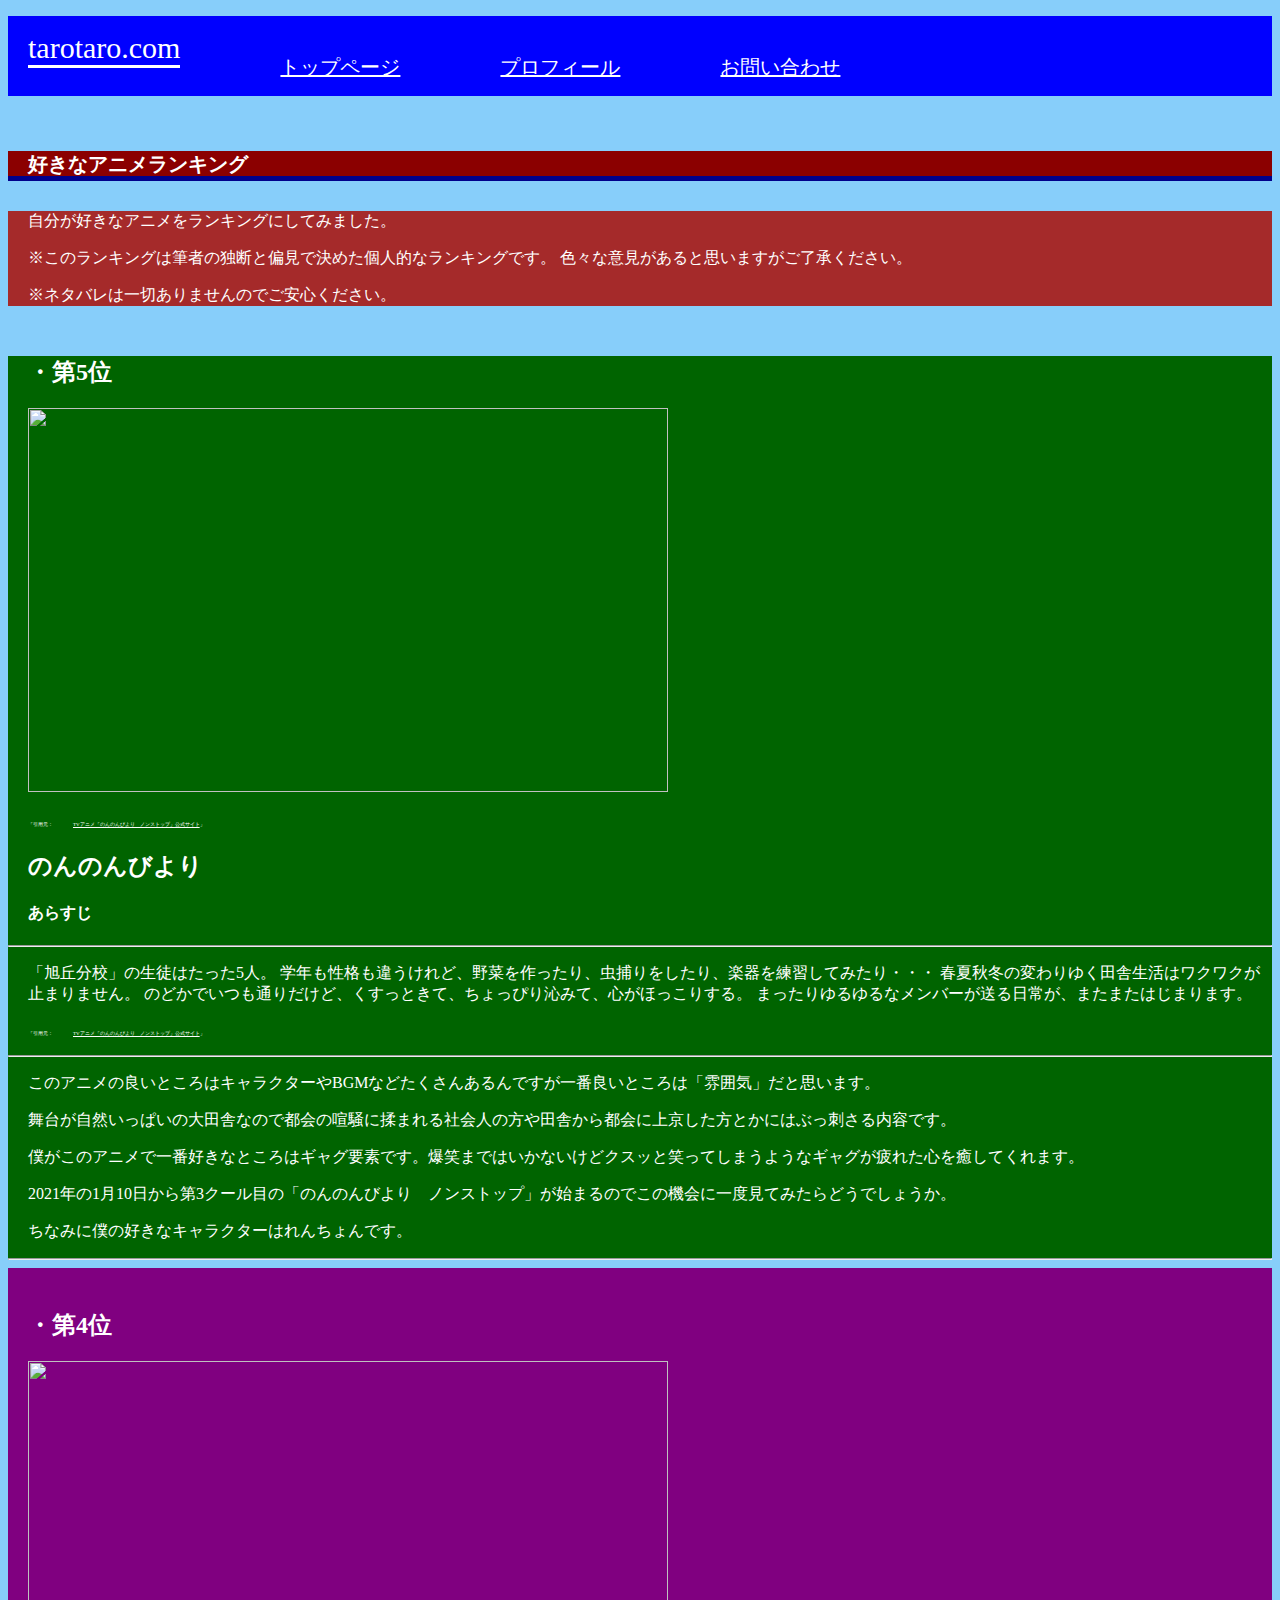
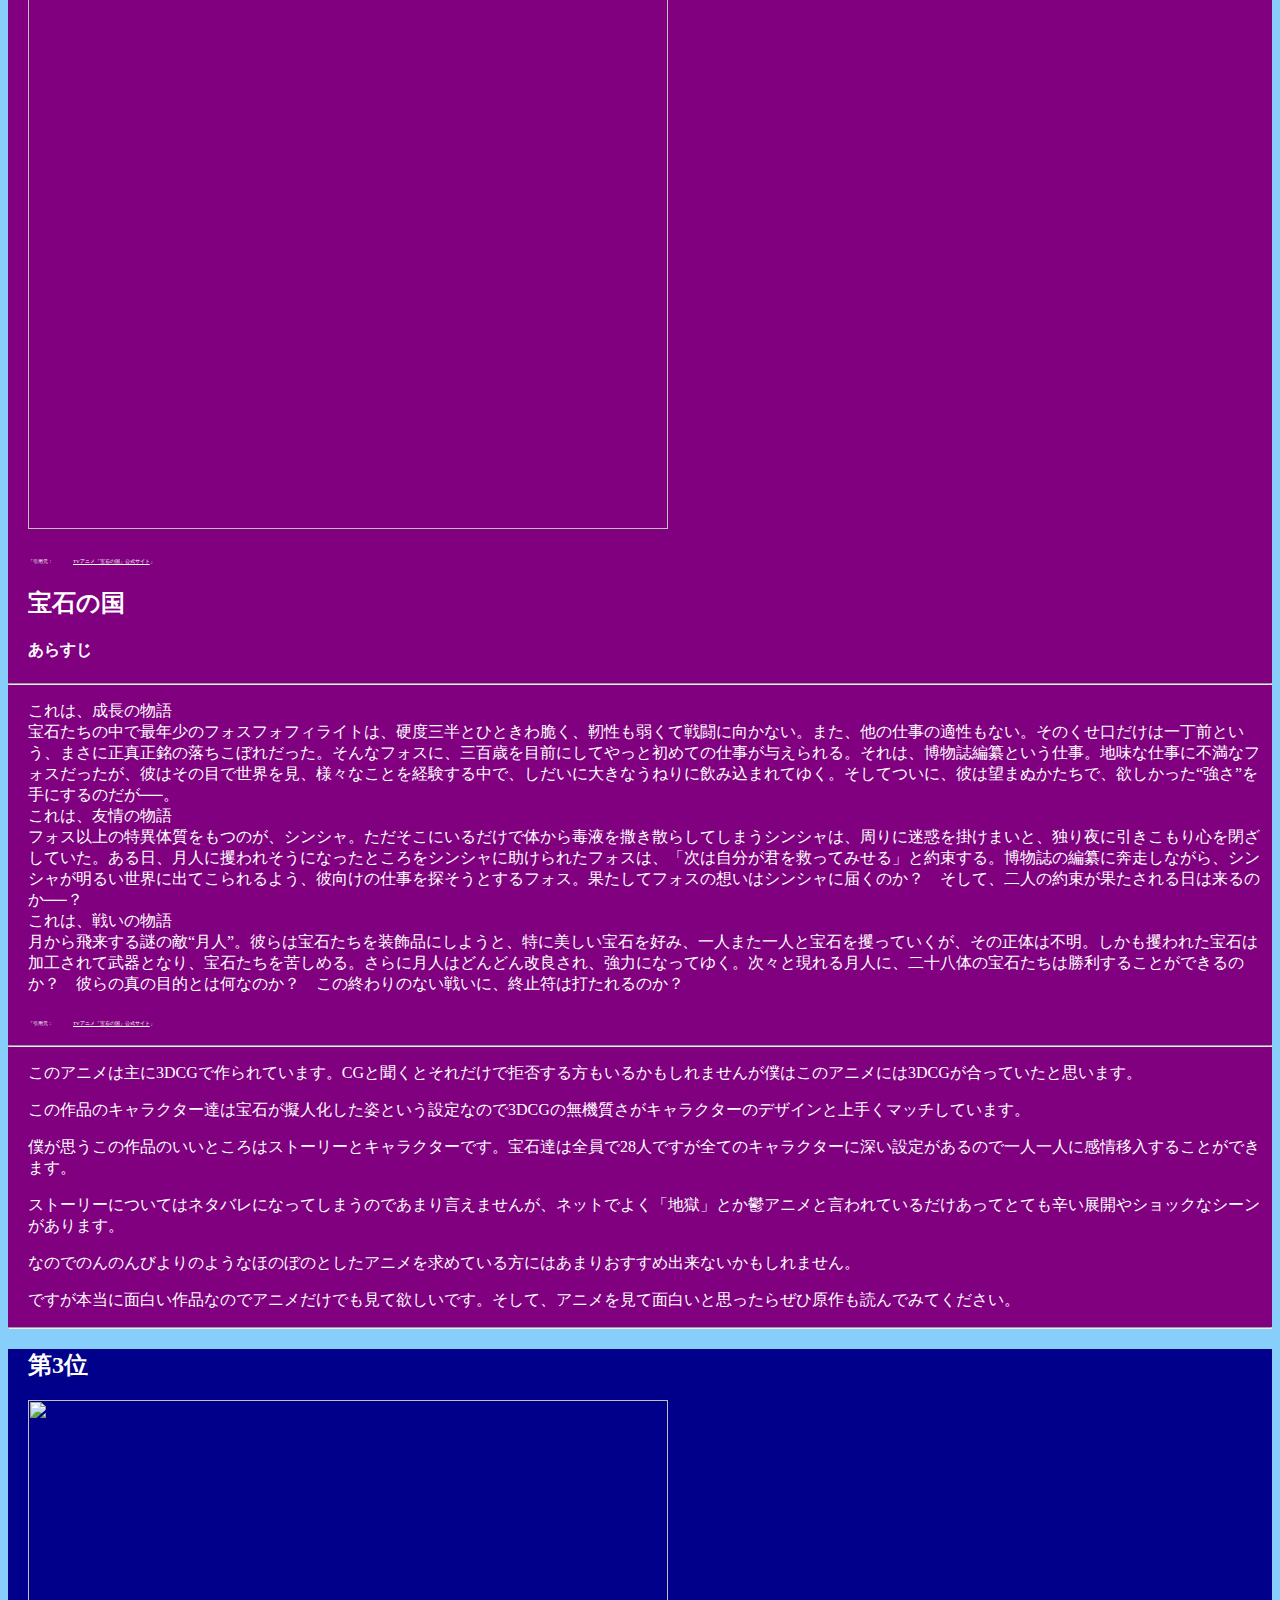
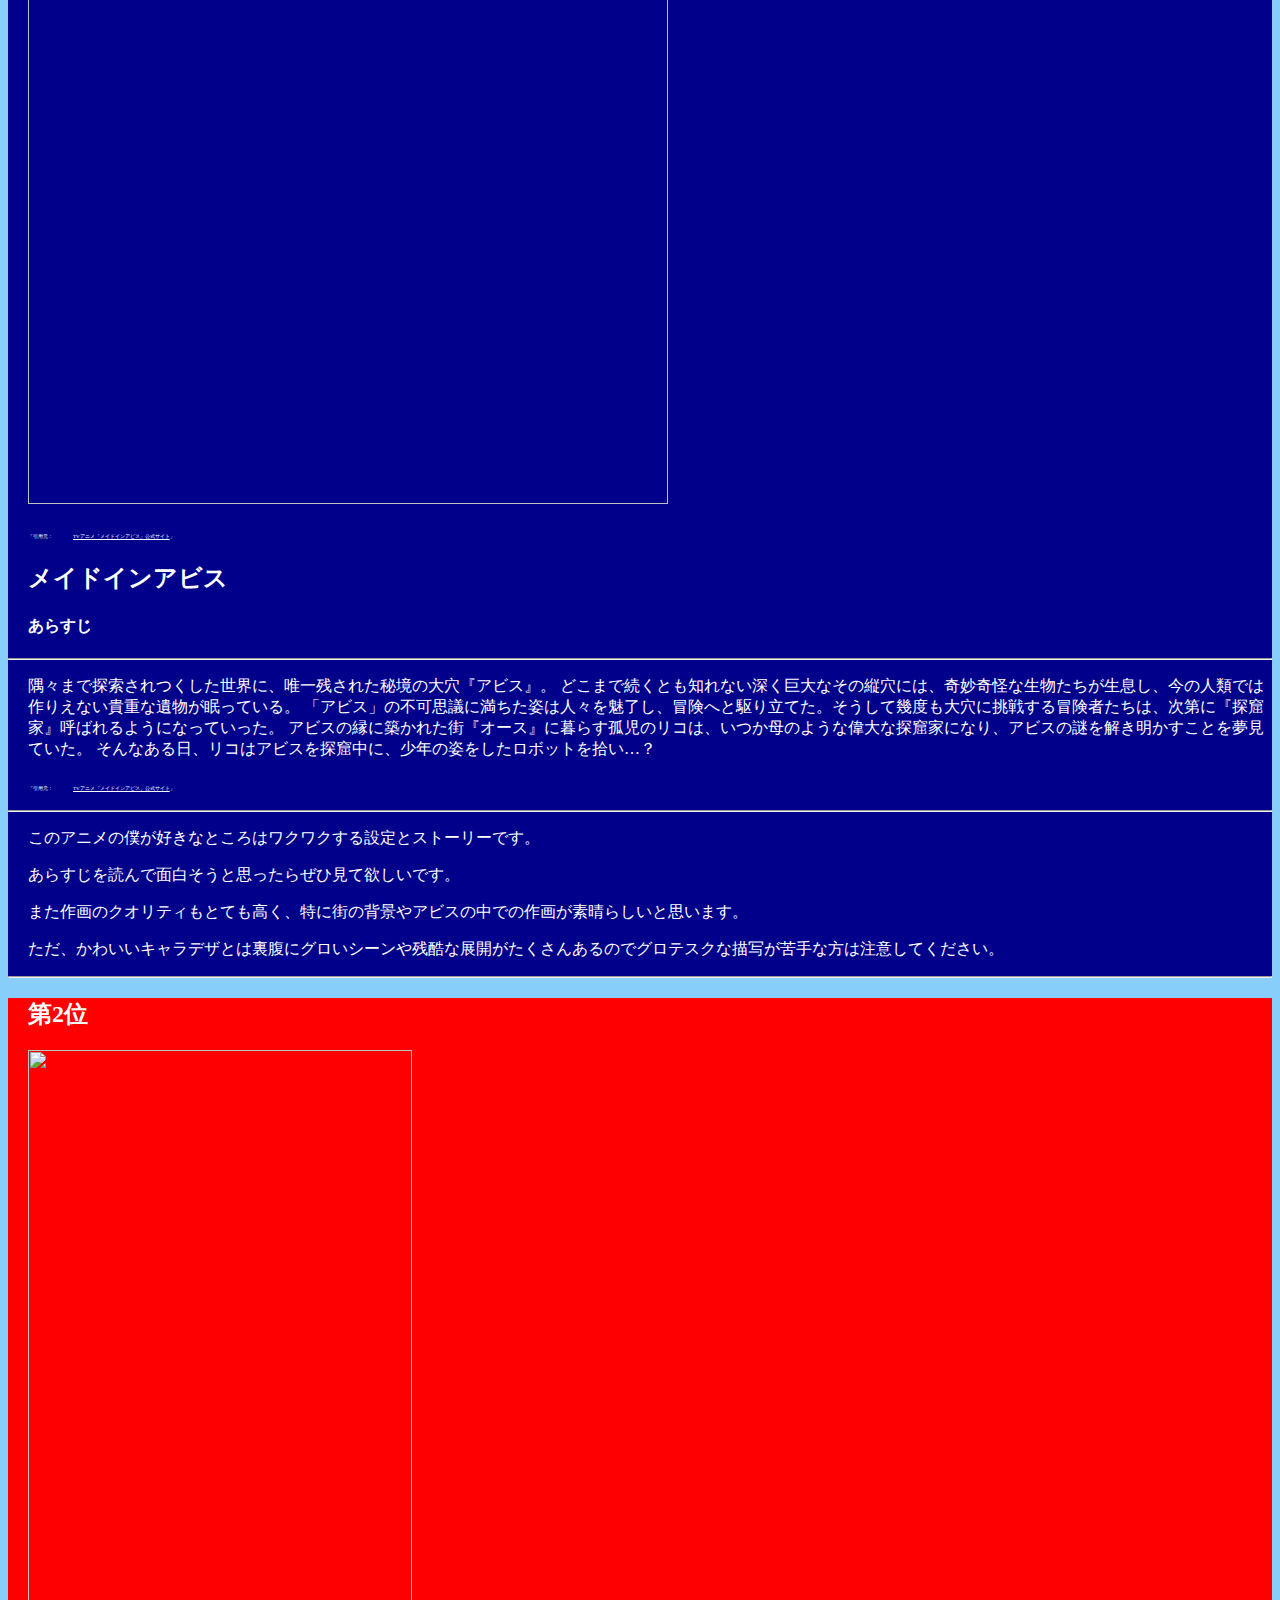
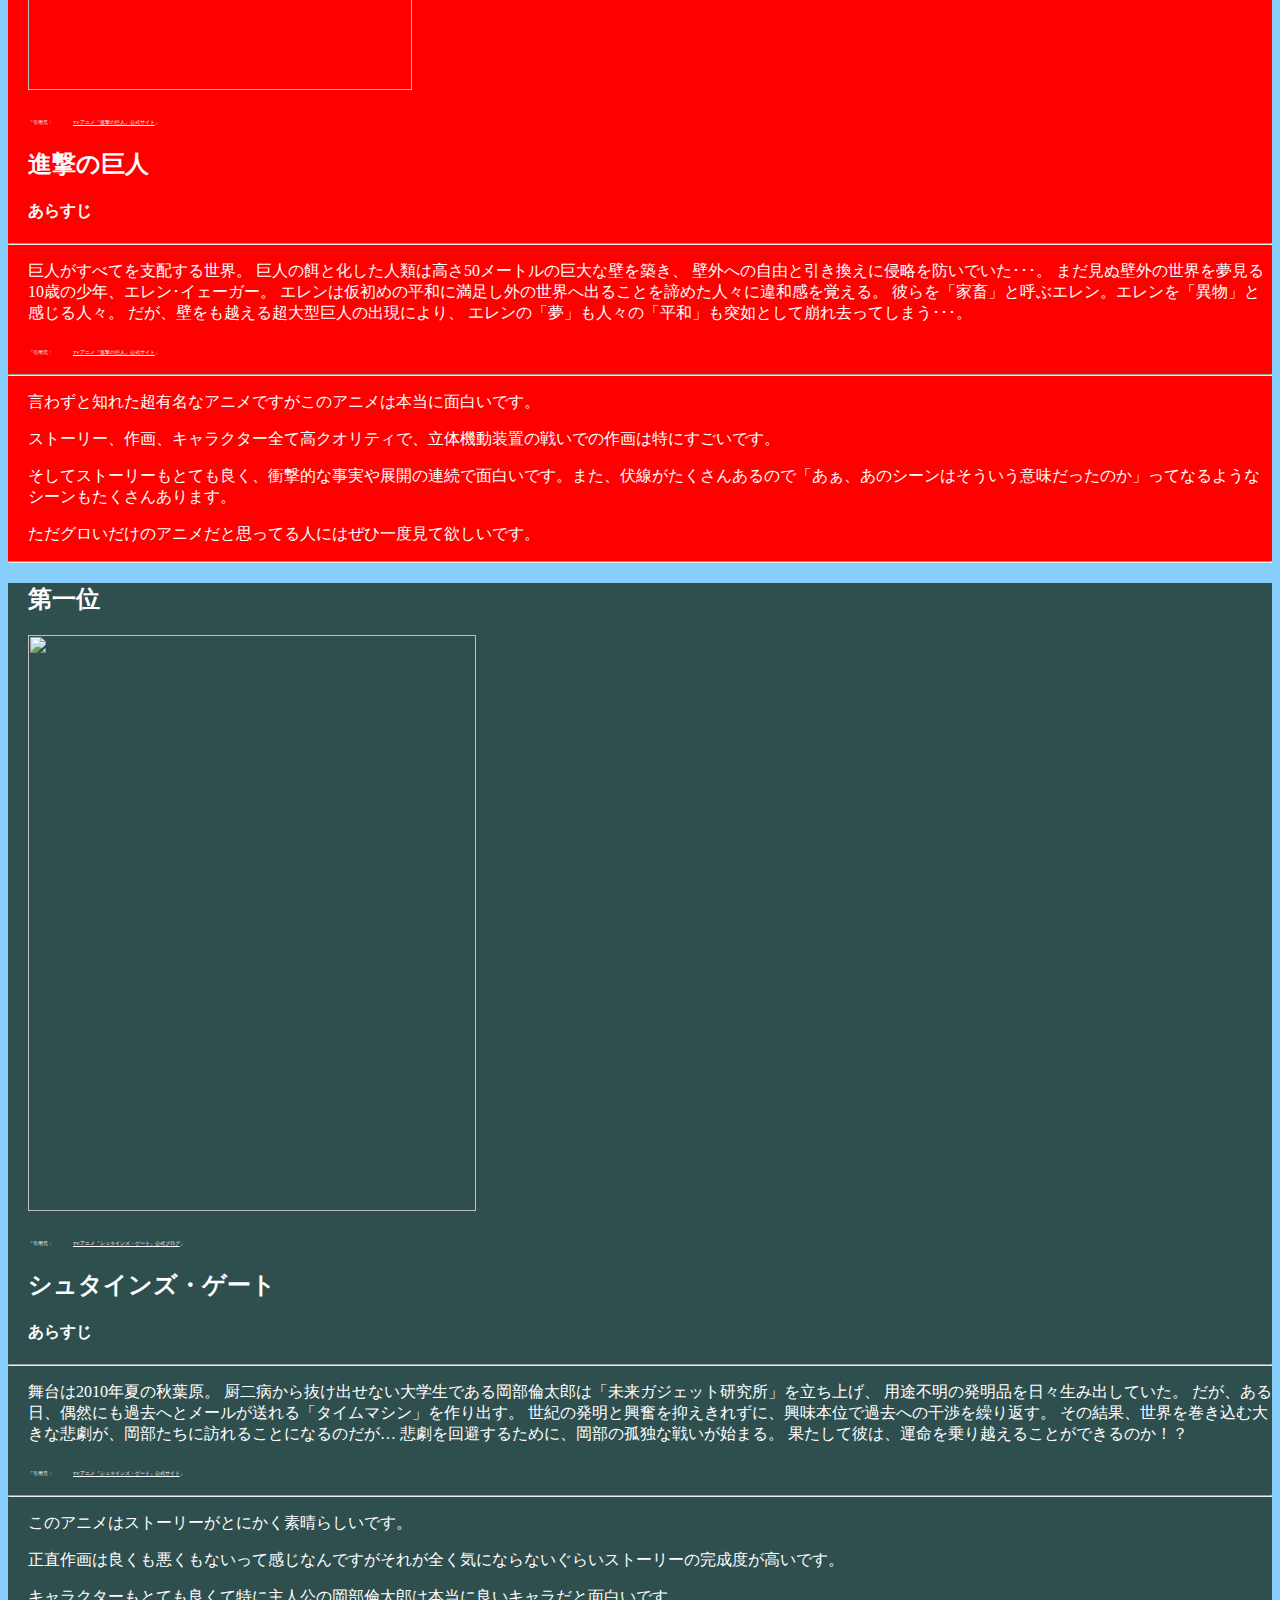
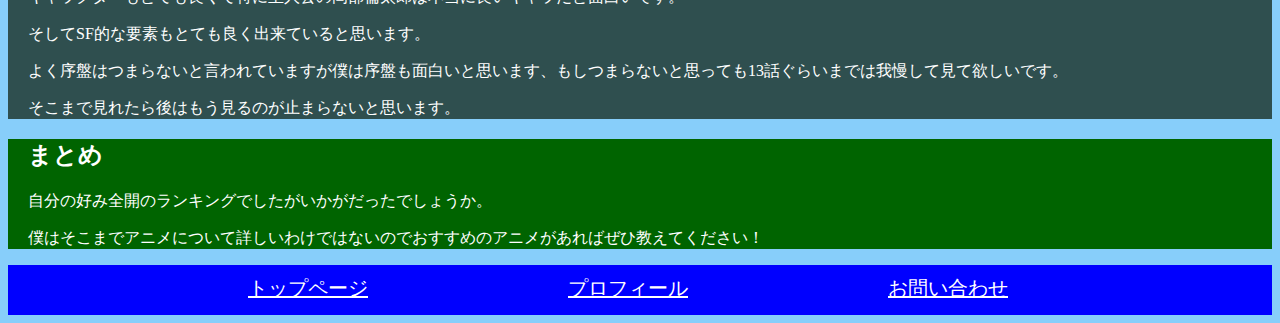
==== favorite anime.html @ 1d4ff3fa "Add files via upload" ====
<!DOCTYPE html>
<html lang="ja">
<head>
    <meta charset="UTF-8">
    <meta name="viewport" content="width=device-width, initial-scale=1.0">
    <title>tarotaro.com favorite anime</title>
    <meta name="viewport" content="width=device-width,initial-scale=1">
    <link rel="stylesheet" href="favorite anime.css">
</head>
<body>
    <header>
        <div class=header-logo>
            tarotaro.com
        </div>
        <div class="header-list">
            <ul>
                <li><a href="index.html">トップページ</a></li>
                <li><a href="profire.html">プロフィール</a></li>
                <li><a href="https://twitter.com/tarotaro_130">お問い合わせ</a></li>
            </ul>
    </header>
    <div class="title"><h1>好きなアニメランキング</h1></div>
    <main>
        <div class="introduction">
            <p>自分が好きなアニメをランキングにしてみました。</p>
            <p>※このランキングは筆者の独断と偏見で決めた個人的なランキングです。
            色々な意見があると思いますがご了承ください。</p>
            <p>※ネタバレは一切ありませんのでご安心ください。</p>
        </div>
        <div class="contents">
            <div class="fifth">
                <h2>・第5位</h2>
                <img src="https://nonnontv.com/tvanime/wp-content/uploads/2020/08/%E3%81%82%E3%82%89%E3%81%99%E3%81%97%E3%82%99-1.png" >
                <p><q class="cite" >引用元：<a class="cite" href="https://nonnontv.com/tvanime/">TVアニメ「のんのんびより　ノンストップ」公式サイト</a></q></p>
                <h2>のんのんびより</h2>
                <h4>あらすじ</h4>
                <hr>
                <p class="synopsis">
                    「旭丘分校」の生徒はたった5人。
                    学年も性格も違うけれど、野菜を作ったり、虫捕りをしたり、楽器を練習してみたり・・・
                    春夏秋冬の変わりゆく田舎生活はワクワクが止まりません。
                    のどかでいつも通りだけど、くすっときて、ちょっぴり沁みて、心がほっこりする。
                    まったりゆるゆるなメンバーが送る日常が、またまたはじまります。
                </p>
                <p><q class="cite" >引用元：<a class="cite" href="https://nonnontv.com/tvanime/">TVアニメ「のんのんびより　ノンストップ」公式サイト</a></q></p>    
                <hr>
                <div class="reason">
                    <p>このアニメの良いところはキャラクターやBGMなどたくさんあるんですが一番良いところは「雰囲気」だと思います。</p>
                    <p>舞台が自然いっぱいの大田舎なので都会の喧騒に揉まれる社会人の方や田舎から都会に上京した方とかにはぶっ刺さる内容です。</p>
                    <p>僕がこのアニメで一番好きなところはギャグ要素です。爆笑まではいかないけどクスッと笑ってしまうようなギャグが疲れた心を癒してくれます。</p>
                    <p>2021年の1月10日から第3クール目の「のんのんびより　ノンストップ」が始まるのでこの機会に一度見てみたらどうでしょうか。</p>
                    <p>ちなみに僕の好きなキャラクターはれんちょんです。</p>
                    <hr>
                </div>
            </div>
            <div class="fourth">
            　  <h2>・第4位</h2>
                <img src="http://land-of-the-lustrous.com/core_sys/images/main/top/top_img.png"
                 class="imag">
                 <p><q class="cite" >引用元：<a class="cite" href="http://land-of-the-lustrous.com/">TVアニメ「宝石の国」公式サイト</a></q></p>
                <h2>宝石の国</h2>
                <h4>あらすじ</h4>
                <hr>
                <p class="synopsis">
                    これは、成長の物語<br>
                    宝石たちの中で最年少のフォスフォフィライトは、硬度三半とひときわ脆く、靭性も弱くて戦闘に向かない。また、他の仕事の適性もない。そのくせ口だけは一丁前という、まさに正真正銘の落ちこぼれだった。そんなフォスに、三百歳を目前にしてやっと初めての仕事が与えられる。それは、博物誌編纂という仕事。地味な仕事に不満なフォスだったが、彼はその目で世界を見、様々なことを経験する中で、しだいに大きなうねりに飲み込まれてゆく。そしてついに、彼は望まぬかたちで、欲しかった“強さ”を手にするのだが──。<br>
                    これは、友情の物語<br>
                    フォス以上の特異体質をもつのが、シンシャ。ただそこにいるだけで体から毒液を撒き散らしてしまうシンシャは、周りに迷惑を掛けまいと、独り夜に引きこもり心を閉ざしていた。ある日、月人に攫われそうになったところをシンシャに助けられたフォスは、「次は自分が君を救ってみせる」と約束する。博物誌の編纂に奔走しながら、シンシャが明るい世界に出てこられるよう、彼向けの仕事を探そうとするフォス。果たしてフォスの想いはシンシャに届くのか？　そして、二人の約束が果たされる日は来るのか──？<br>
                    これは、戦いの物語<br>
                    月から飛来する謎の敵“月人”。彼らは宝石たちを装飾品にしようと、特に美しい宝石を好み、一人また一人と宝石を攫っていくが、その正体は不明。しかも攫われた宝石は加工されて武器となり、宝石たちを苦しめる。さらに月人はどんどん改良され、強力になってゆく。次々と現れる月人に、二十八体の宝石たちは勝利することができるのか？　彼らの真の目的とは何なのか？　この終わりのない戦いに、終止符は打たれるのか？
                </p>
                <p><q class="cite" >引用元：<a class="cite" href="http://land-of-the-lustrous.com/">TVアニメ「宝石の国」公式サイト</a></q></p>
                <hr>
                <div class="reason">
                    <p>このアニメは主に3DCGで作られています。CGと聞くとそれだけで拒否する方もいるかもしれませんが僕はこのアニメには3DCGが合っていたと思います。</p>
                    <p>この作品のキャラクター達は宝石が擬人化した姿という設定なので3DCGの無機質さがキャラクターのデザインと上手くマッチしています。</p>
                    <p>僕が思うこの作品のいいところはストーリーとキャラクターです。宝石達は全員で28人ですが全てのキャラクターに深い設定があるので一人一人に感情移入することができます。</p>
                    <p>ストーリーについてはネタバレになってしまうのであまり言えませんが、ネットでよく「地獄」とか鬱アニメと言われているだけあってとても辛い展開やショックなシーンがあります。</p>
                    <p>なのでのんのんびよりのようなほのぼのとしたアニメを求めている方にはあまりおすすめ出来ないかもしれません。</p>
                    <p>ですが本当に面白い作品なのでアニメだけでも見て欲しいです。そして、アニメを見て面白いと思ったらぜひ原作も読んでみてください。</p>
                    <hr>
                </div>
            </div>
            <div class="third">
                <h2>第3位</h2>
                <img src="http://miabyss.com/images/top02/visual04.jpg">
                <p><q class="cite" >引用元：<a class="cite" href="http://miabyss.com/tv/">TVアニメ「メイドインアビス」公式サイト</a></q></p>
                <h2>メイドインアビス</h2>
                <h4>あらすじ</h4>
                <hr>
                <p class="synopsis">
                    隅々まで探索されつくした世界に、唯一残された秘境の大穴『アビス』。
どこまで続くとも知れない深く巨大なその縦穴には、奇妙奇怪な生物たちが生息し、今の人類では作りえない貴重な遺物が眠っている。
「アビス」の不可思議に満ちた姿は人々を魅了し、冒険へと駆り立てた。そうして幾度も大穴に挑戦する冒険者たちは、次第に『探窟家』呼ばれるようになっていった。
アビスの縁に築かれた街『オース』に暮らす孤児のリコは、いつか母のような偉大な探窟家になり、アビスの謎を解き明かすことを夢見ていた。
そんなある日、リコはアビスを探窟中に、少年の姿をしたロボットを拾い…？
                </p>
                <p><q class="cite" >引用元：<a class="cite" href="http://miabyss.com/tv/">TVアニメ「メイドインアビス」公式サイト</a></q></p>
                <hr>
                <div class="reason">
                    <p>このアニメの僕が好きなところはワクワクする設定とストーリーです。</p>
                    <p>あらすじを読んで面白そうと思ったらぜひ見て欲しいです。</p>
                    <p>また作画のクオリティもとても高く、特に街の背景やアビスの中での作画が素晴らしいと思います。</p>
                    <p>ただ、かわいいキャラデザとは裏腹にグロいシーンや残酷な展開がたくさんあるのでグロテスクな描写が苦手な方は注意してください。</p>
                    <hr>
                </div>
            </div>    
            <div class="second">
                <h2>第2位</h2>  
                <img src="http://shingeki.tv/news/wp-content/uploads/2014/04/71cf1ebbd2339d97ae5534dcc86b32d8-217x300.jpg">
                <p><q class="cite" >引用元：<a class="cite" href="https://shingeki.tv/season1/">TVアニメ「進撃の巨人」公式サイト</a></q></p>
                <h2>進撃の巨人</h2>
                <h4>あらすじ</h4>
                <hr>
                <p class="synopsis">
                    巨人がすべてを支配する世界。
                    巨人の餌と化した人類は高さ50メートルの巨大な壁を築き、
                    壁外への自由と引き換えに侵略を防いでいた･･･。
                    まだ見ぬ壁外の世界を夢見る10歳の少年、エレン･イェーガー。
                    エレンは仮初めの平和に満足し外の世界へ出ることを諦めた人々に違和感を覚える。
                    彼らを「家畜」と呼ぶエレン。エレンを「異物」と感じる人々。
                    だが、壁をも越える超大型巨人の出現により、
                    エレンの「夢」も人々の「平和」も突如として崩れ去ってしまう･･･。
                </p>
                <p><q class="cite" >引用元：<a class="cite" href="https://shingeki.tv/season1/">TVアニメ「進撃の巨人」公式サイト</a></q></p>
                <hr>
                <div class="reason">
                    <p>言わずと知れた超有名なアニメですがこのアニメは本当に面白いです。</p>
                    <p>ストーリー、作画、キャラクター全て高クオリティで、立体機動装置の戦いでの作画は特にすごいです。</p>
                    <p>そしてストーリーもとても良く、衝撃的な事実や展開の連続で面白いです。また、伏線がたくさんあるので「あぁ、あのシーンはそういう意味だったのか」ってなるようなシーンもたくさんあります。</p>
                    <p>ただグロいだけのアニメだと思ってる人にはぜひ一度見て欲しいです。</p>
                    <hr>
                </div>
            </div>
            <div class="first">
                <h2>第一位</h2>
                <img src="http://steinsgate.tv/blog/%E3%83%AD%E3%82%B4%E7%84%A1%E3%81%97.jpg" alt="">
                <p><q class="cite" >引用元：<a class="cite" href="http://steinsgate.tv/blog/news/">TVアニメ「シュタインズ・ゲート」公式ブログ</a></q></p>
                <h2>シュタインズ・ゲート</h2>
                <h4>あらすじ</h4>
                <hr>
                <p class="synopsis">
                    舞台は2010年夏の秋葉原。
                    厨二病から抜け出せない大学生である岡部倫太郎は「未来ガジェット研究所」を立ち上げ、
                    用途不明の発明品を日々生み出していた。
                    だが、ある日、偶然にも過去へとメールが送れる「タイムマシン」を作り出す。
                    世紀の発明と興奮を抑えきれずに、興味本位で過去への干渉を繰り返す。
                    その結果、世界を巻き込む大きな悲劇が、岡部たちに訪れることになるのだが…
                    悲劇を回避するために、岡部の孤独な戦いが始まる。
                    果たして彼は、運命を乗り越えることができるのか！？
<p><q class="cite" >引用元：<a class="cite" href="http://steinsgate.tv/index.html">TVアニメ「シュタインズ・ゲート」公式サイト</a></q></p>
                    <hr>
                </p>
                <div class="reason">
                    <p>このアニメはストーリーがとにかく素晴らしいです。</p>
                    <p>正直作画は良くも悪くもないって感じなんですがそれが全く気にならないぐらいストーリーの完成度が高いです。</p>
                    <p>キャラクターもとても良くて特に主人公の岡部倫太郎は本当に良いキャラだと面白いです。</p>
                    <p>そしてSF的な要素もとても良く出来ていると思います。</p>
                    <p>よく序盤はつまらないと言われていますが僕は序盤も面白いと思います、もしつまらないと思っても13話ぐらいまでは我慢して見て欲しいです。</p>
                    <p>そこまで見れたら後はもう見るのが止まらないと思います。</p>
                </div>
            </div>
            <div class="summary">
                <h2>まとめ</h2>
                <p>自分の好み全開のランキングでしたがいかがだったでしょうか。</p>
                <p>僕はそこまでアニメについて詳しいわけではないのでおすすめのアニメがあればぜひ教えてください！</p>
            </div>
        </div>
    </main>
    <footer>
        <div class="footer-list">
            <ul>
                <li><a href="index.html">トップページ</a></li>
                <li><a href="profire.html">プロフィール</a></li>
                <li><a href="https://twitter.com/tarotaro_130">お問い合わせ</a></li>
            </ul>
        </div>
    </footer>
</body>
---- favorite anime.css ----
body{
    background-color:lightskyblue;
}
header{
    height: 80px;
    background-color:blue;
    margin-bottom: 55px;
}
.header-logo{
    margin-top: 15px;
    margin-left: 20px;
    color:white;
    font-size: 30px;
    border-bottom:3px solid white;
    float: left;
}
.header-list li{
    list-style: none;
}
.header-list a{
    font-size: 20px;
    margin-top: 38px;
    margin-left: 100px;
    color:white;
    float: left;
}
footer{
    height: 50px;
    background-color: blue;
}
.footer-list li{
    list-style: none;
}
.footer-list a{
    font-size: 20px;
    margin-top: 10px;
    margin-left: 200px;
    color:white;
    float: left;
}
.title{
    height: 25px;
    background-color:darkred;
    border-bottom:5px solid darkblue;
    margin-bottom: 30px;
}
.title h1{
    color: white;
    font-size: 20px;
    margin-left: 20px;
}
.contents{
    color: white;
    margin-top: 50px;
}
.fifth{
    background-color: darkgreen;
}
.fourth{
    background-color:purple;
}
.third{
    background-color: darkblue;
}
.second{
    background-color: red;
}
.first{
    background-color: darkslategray;
}
.introduction{
    background-color: brown;
    color: white;
}
.summary{
    background-color:darkgreen;
}

.contents a ,h2 ,h4 ,p ,img{
    margin-left: 20px;
}
.cite{
    color: white;
    font-size: 5px;
}
cite a{
    color: white;
}
.fifth  img{
    width: 50vw;
    height: 30vw;
}
.fourth img{
    width: 50vw;
    height: 60vw;
}
.third img{
    width: 50vw;
    height: 55vw;
}
.second img{
    width:30vw ;
    height:50vw ;
}
.first img{
    height: 45vw;
    width: 35vw;
}
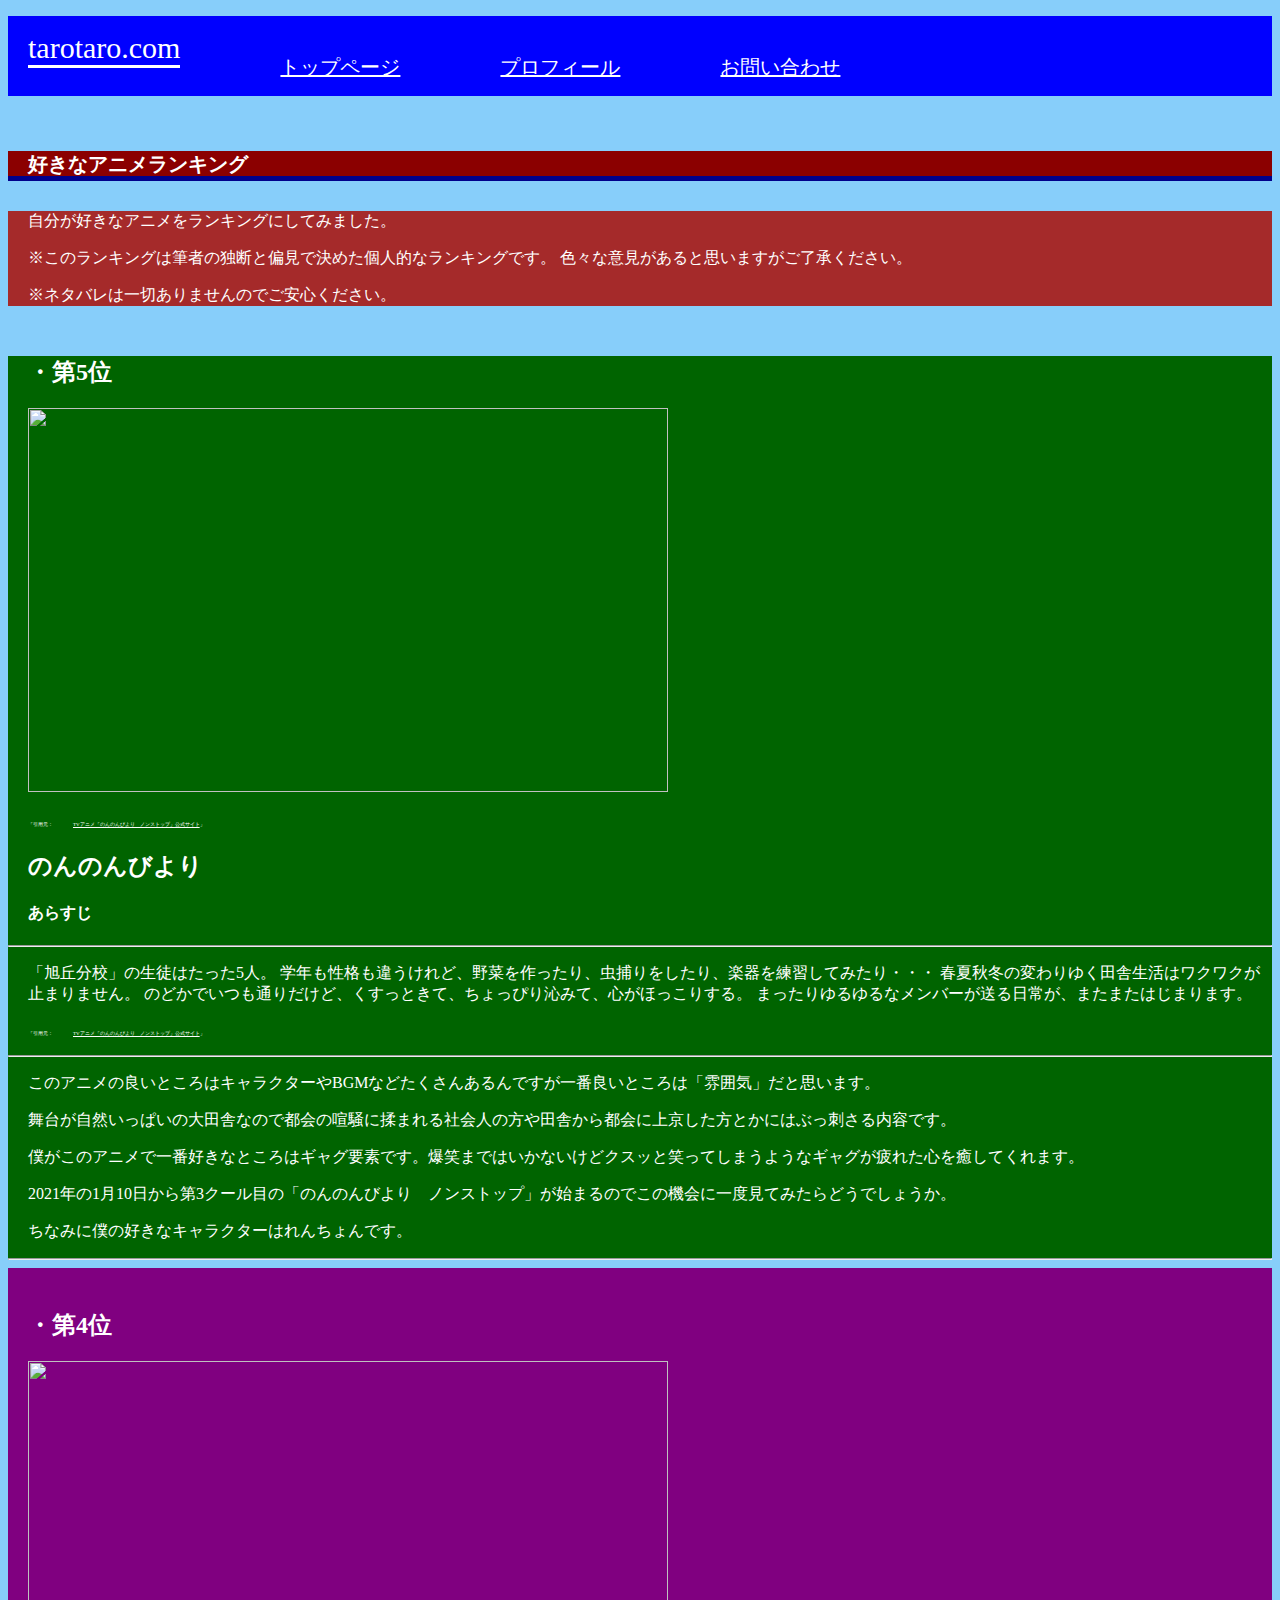
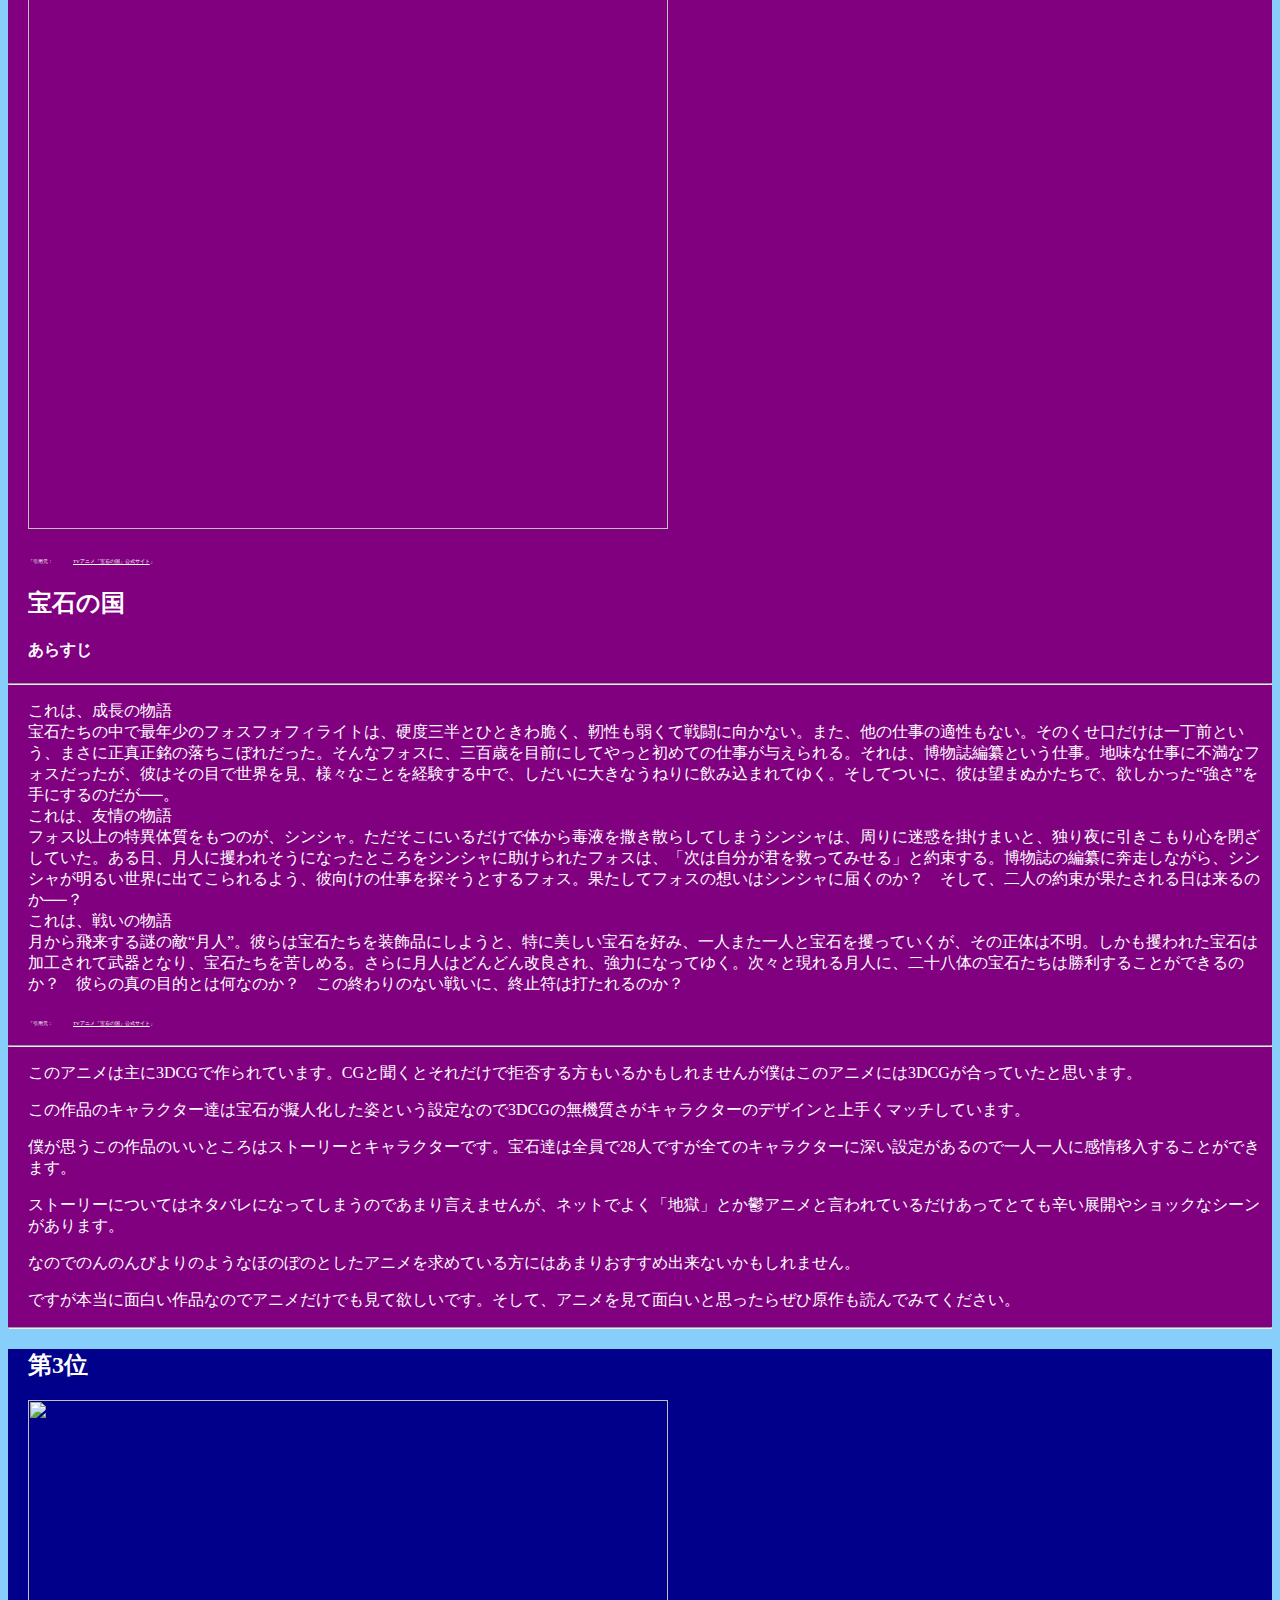
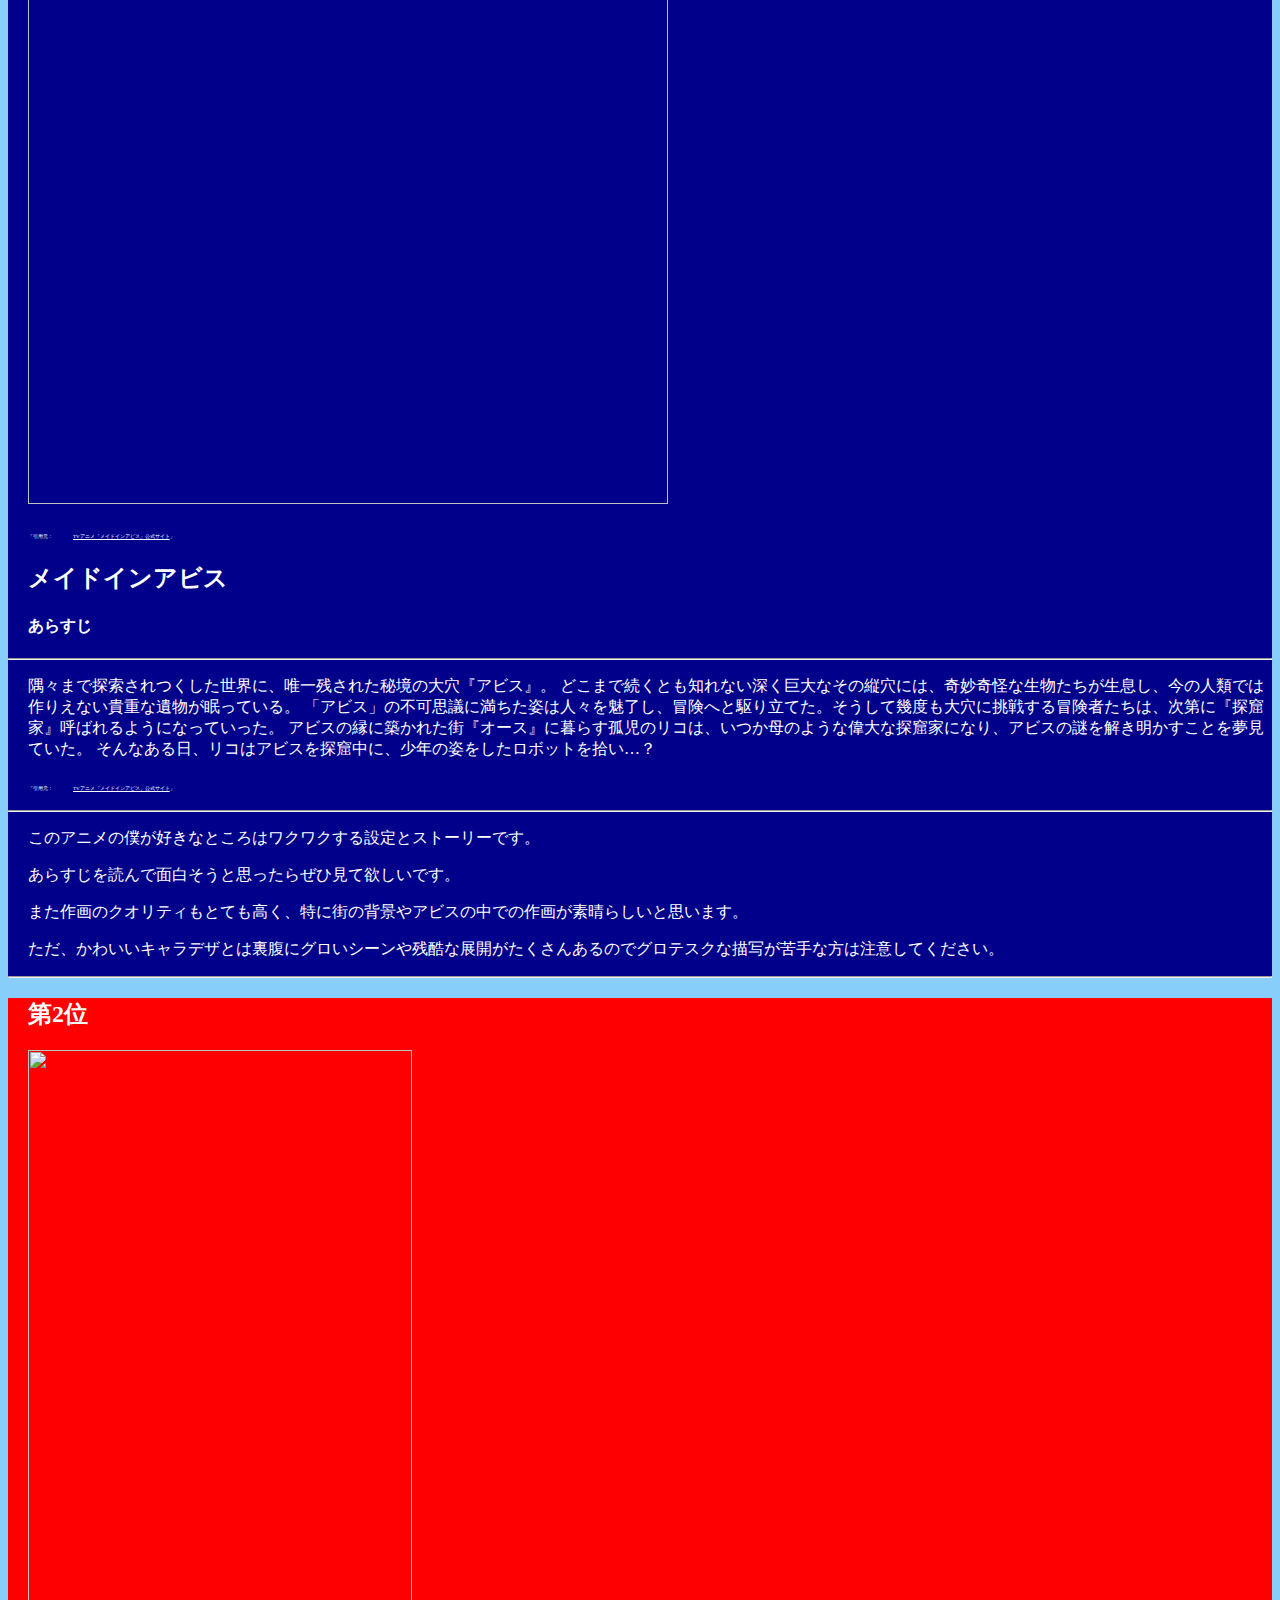
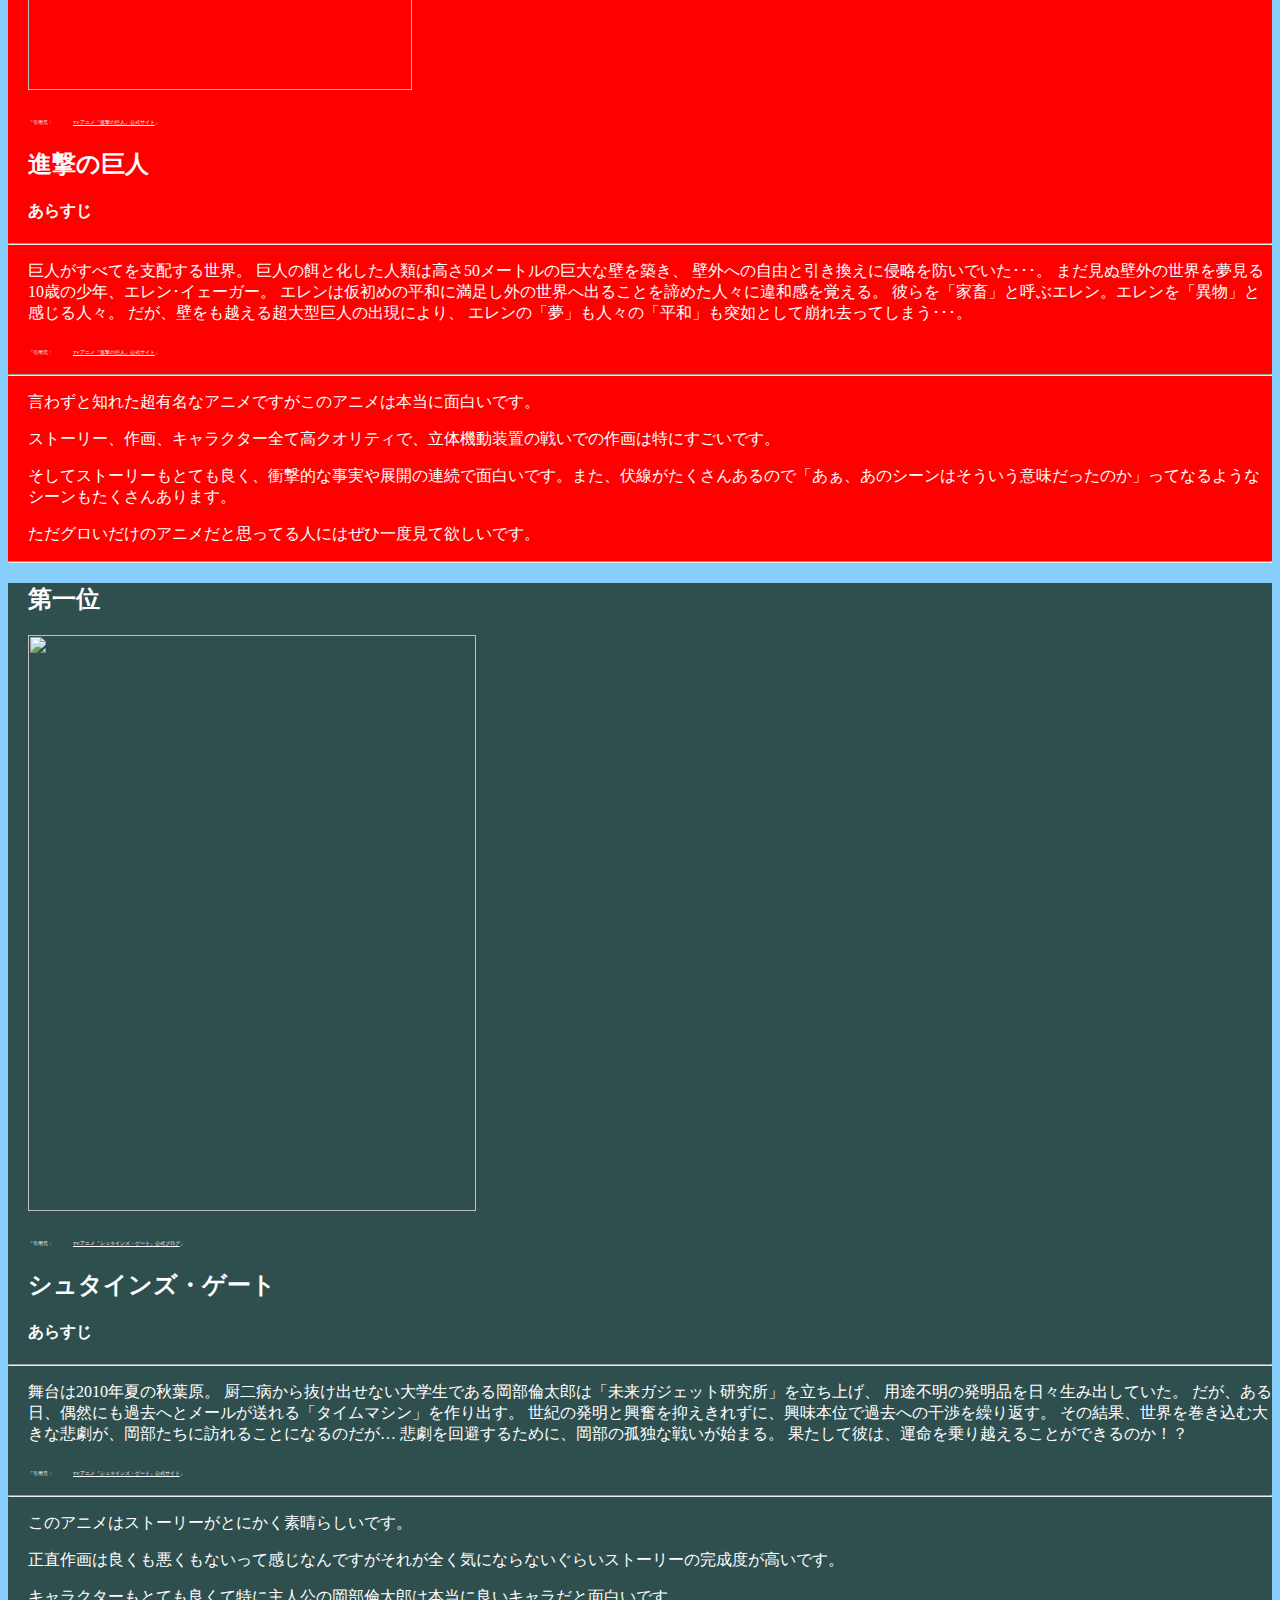
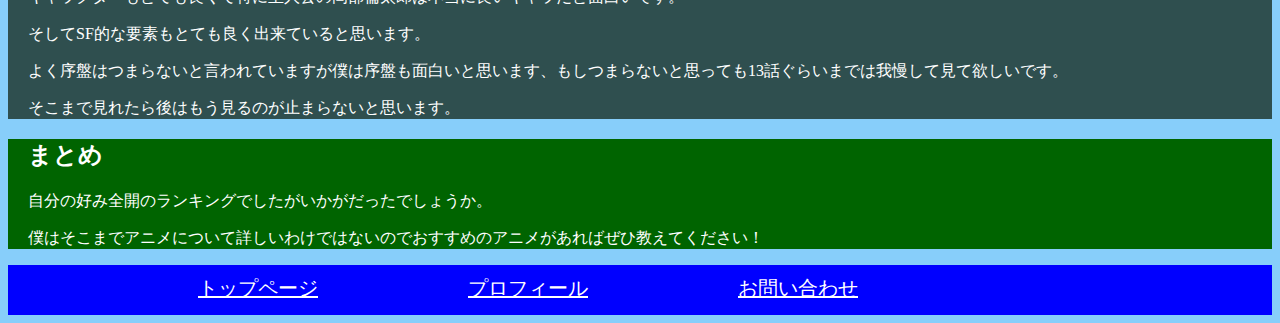
==== commit f234d850: "Update favorite anime.html" ====
--- a/favorite anime.html
+++ b/favorite anime.html
@@ -2,9 +2,7 @@
 <html lang="ja">
 <head>
     <meta charset="UTF-8">
-    <meta name="viewport" content="width=device-width, initial-scale=1.0">
     <title>tarotaro.com favorite anime</title>
-    <meta name="viewport" content="width=device-width,initial-scale=1">
     <link rel="stylesheet" href="favorite anime.css">
 </head>
 <body>
--- a/favorite anime.css
+++ b/favorite anime.css
@@ -34,7 +34,7 @@
 .footer-list a{
     font-size: 20px;
     margin-top: 10px;
-    margin-left: 200px;
+    margin-left: 150px;
     color:white;
     float: left;
 }
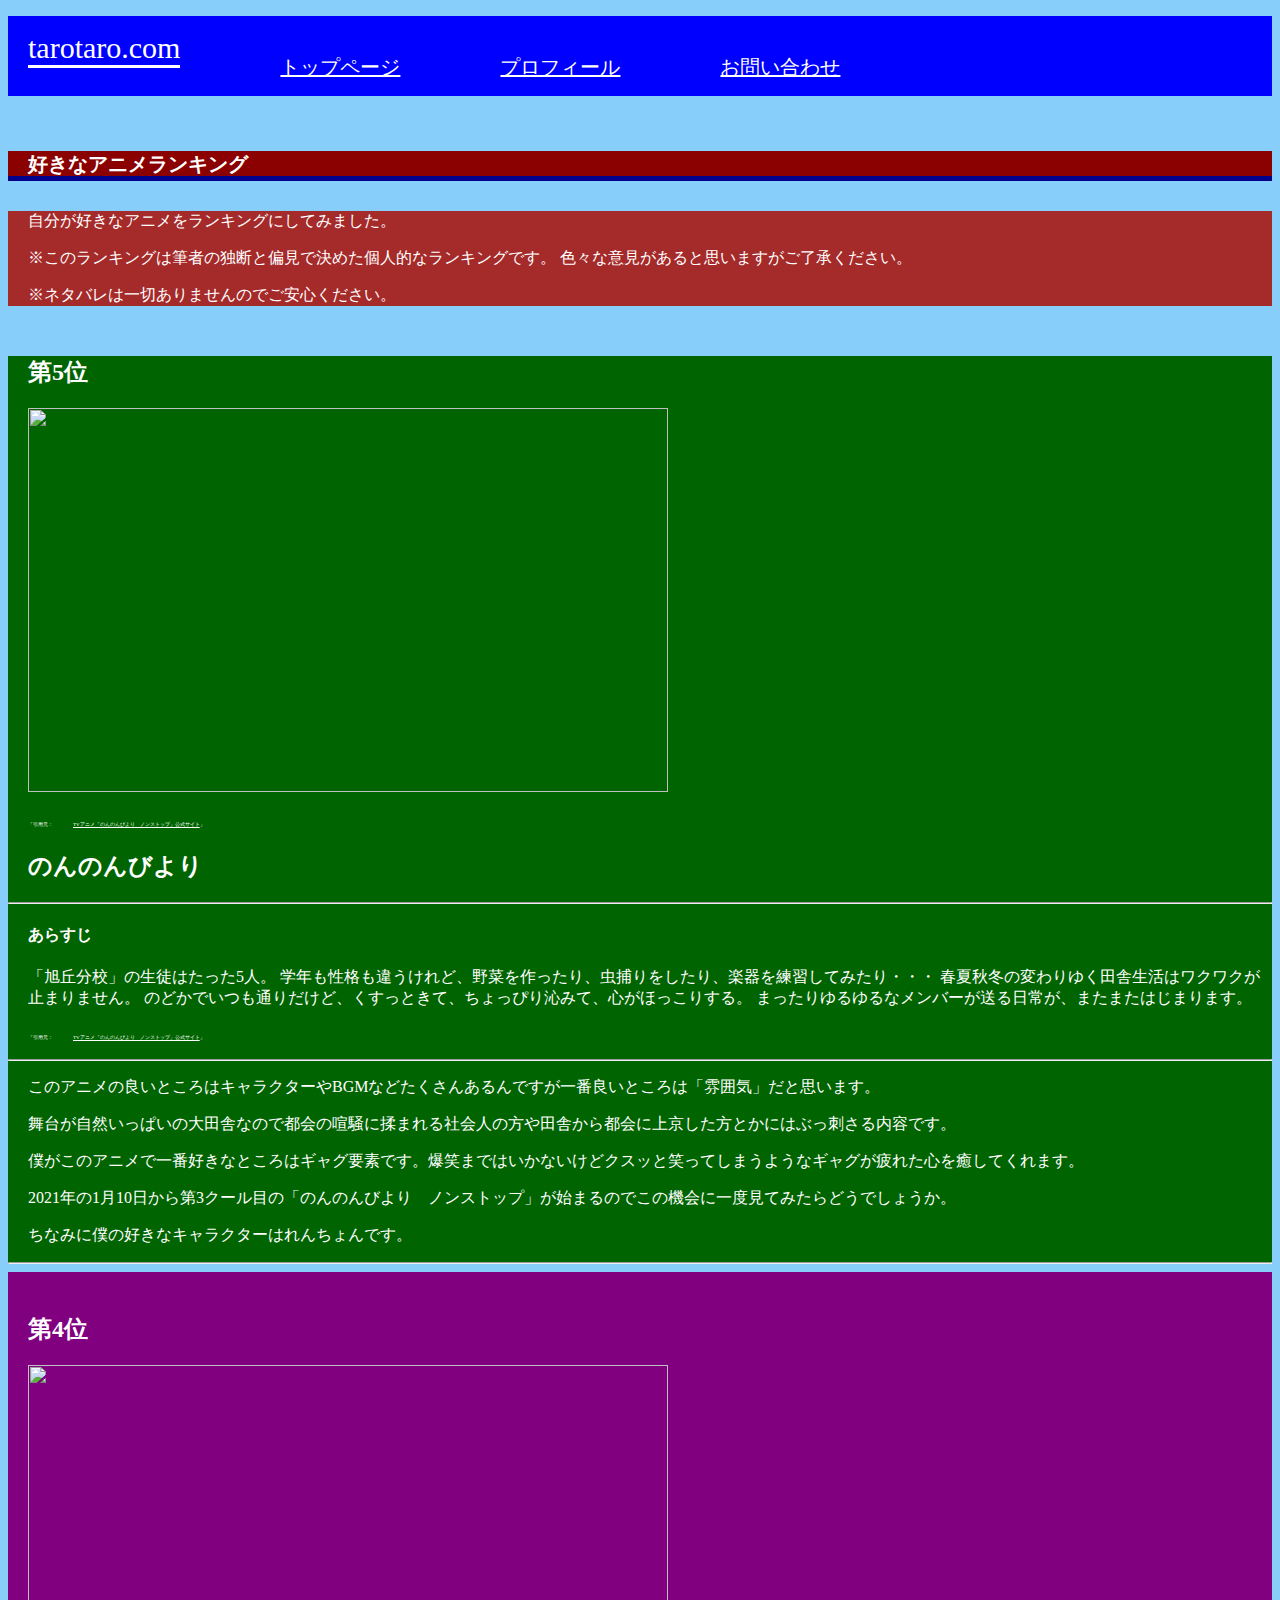
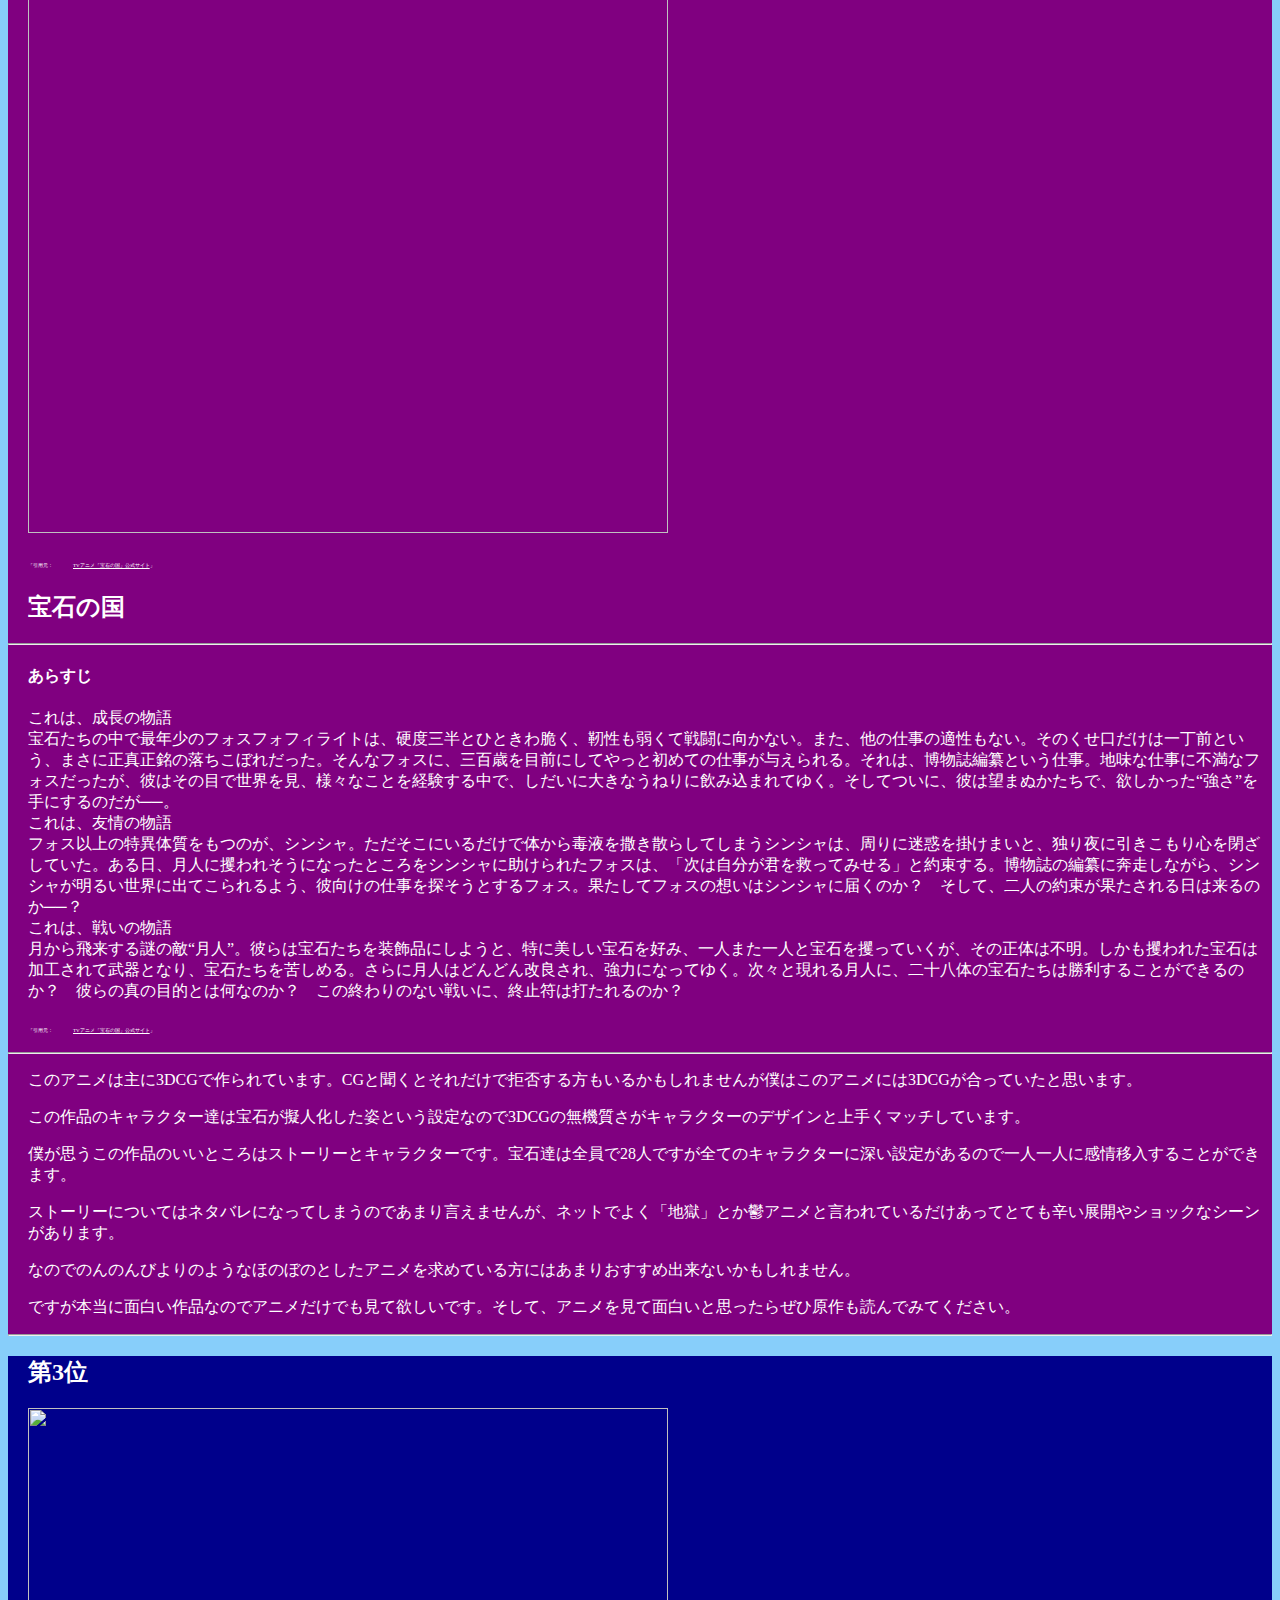
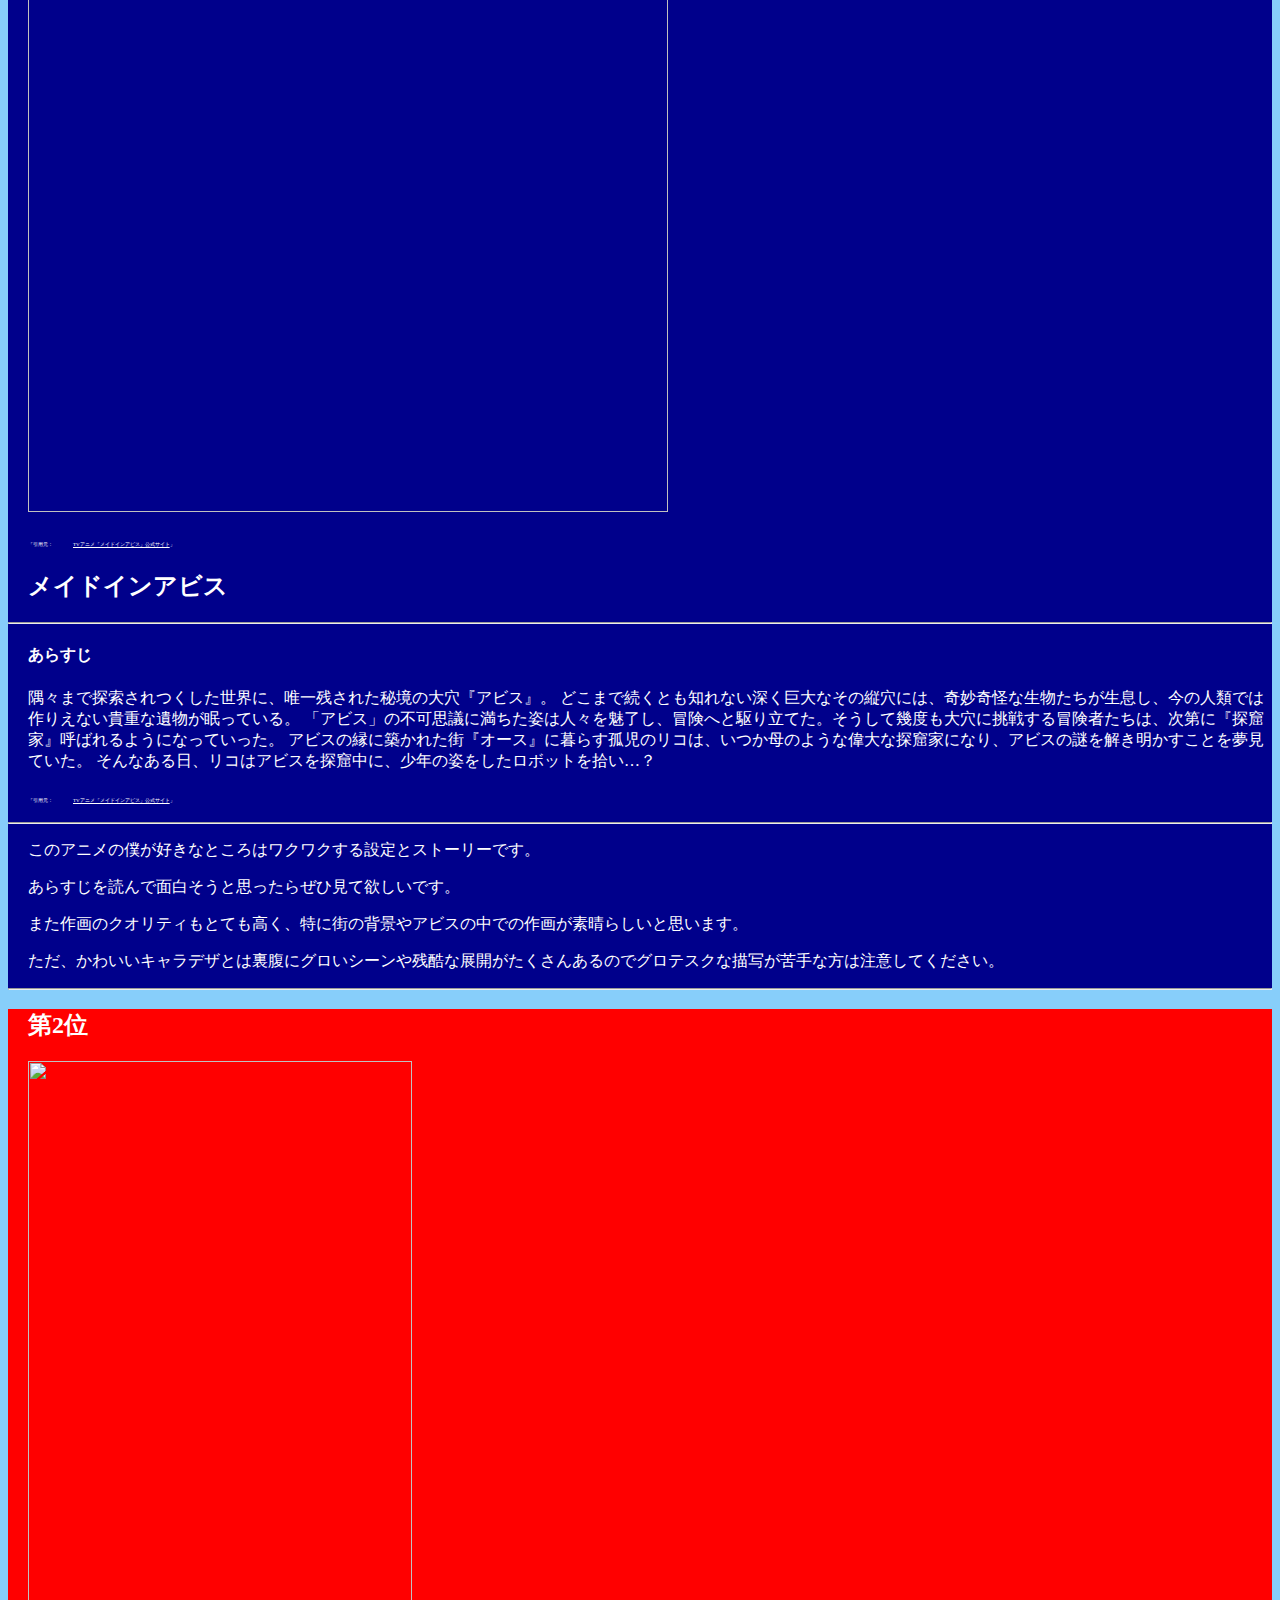
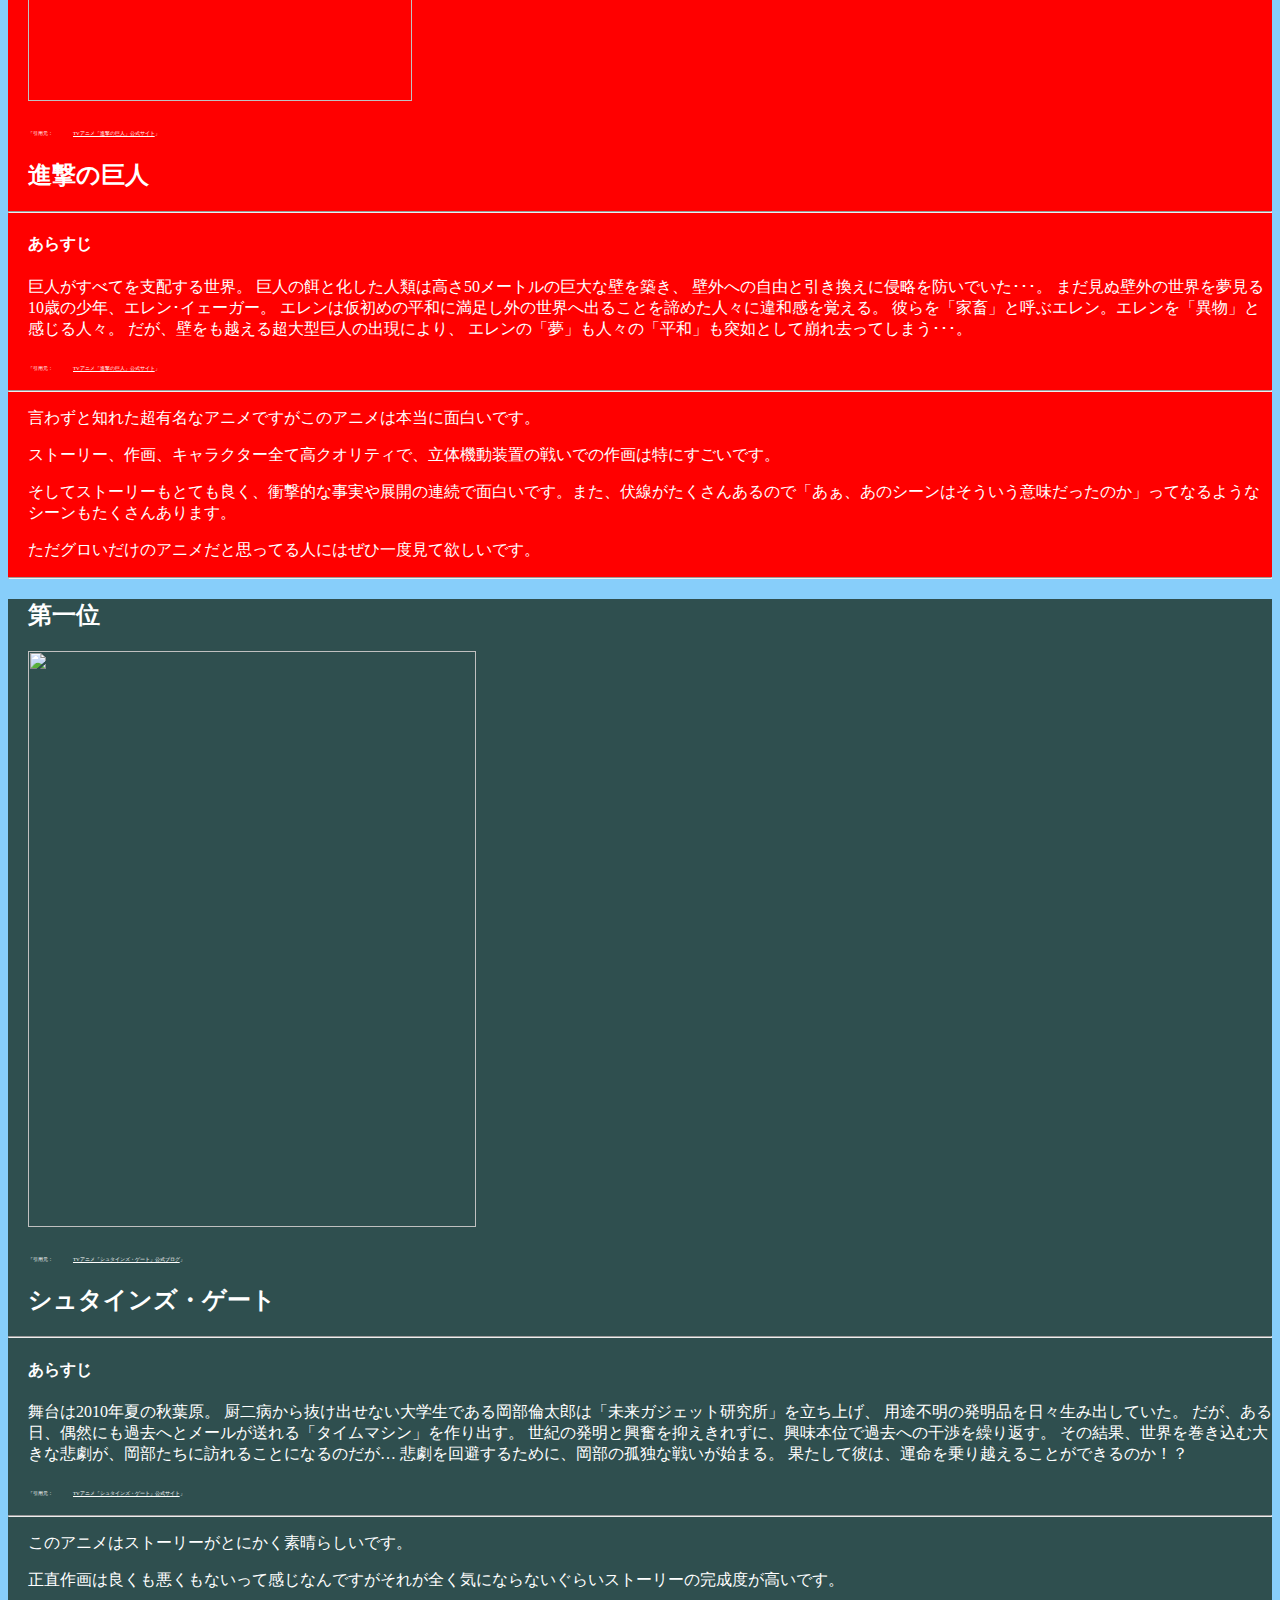
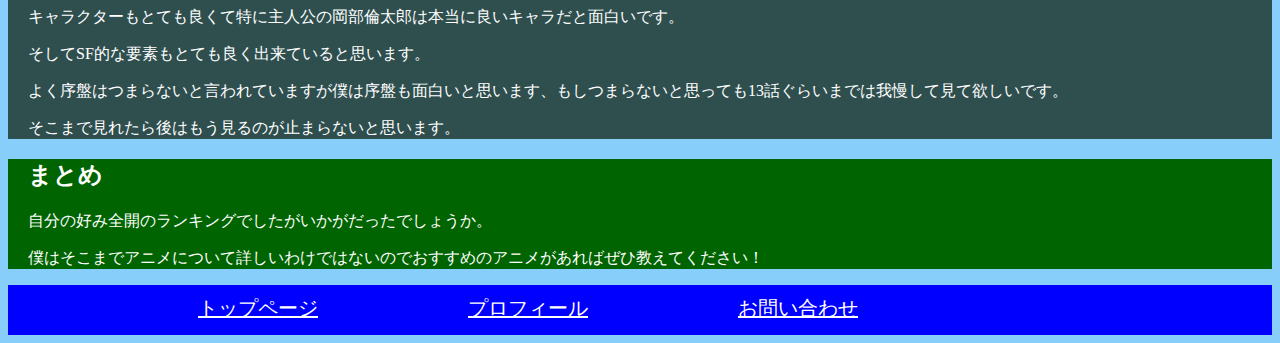
==== commit d79c4948: "Update favorite anime.html" ====
--- a/favorite anime.html
+++ b/favorite anime.html
@@ -2,7 +2,9 @@
 <html lang="ja">
 <head>
     <meta charset="UTF-8">
+    <meta name="viewport" content="width=device-width, initial-scale=1.0">
     <title>tarotaro.com favorite anime</title>
+    <meta name="viewport" content="width=device-width,initial-scale=1">
     <link rel="stylesheet" href="favorite anime.css">
 </head>
 <body>
@@ -27,12 +29,12 @@
         </div>
         <div class="contents">
             <div class="fifth">
-                <h2>・第5位</h2>
+                <h2>第5位</h2>
                 <img src="https://nonnontv.com/tvanime/wp-content/uploads/2020/08/%E3%81%82%E3%82%89%E3%81%99%E3%81%97%E3%82%99-1.png" >
                 <p><q class="cite" >引用元：<a class="cite" href="https://nonnontv.com/tvanime/">TVアニメ「のんのんびより　ノンストップ」公式サイト</a></q></p>
-                <h2>のんのんびより</h2>
+                <h2 class="anime-title">のんのんびより</h2>
+                <hr>
                 <h4>あらすじ</h4>
-                <hr>
                 <p class="synopsis">
                     「旭丘分校」の生徒はたった5人。
                     学年も性格も違うけれど、野菜を作ったり、虫捕りをしたり、楽器を練習してみたり・・・
@@ -52,13 +54,13 @@
                 </div>
             </div>
             <div class="fourth">
-            　  <h2>・第4位</h2>
+            　  <h2>第4位</h2>
                 <img src="http://land-of-the-lustrous.com/core_sys/images/main/top/top_img.png"
                  class="imag">
                  <p><q class="cite" >引用元：<a class="cite" href="http://land-of-the-lustrous.com/">TVアニメ「宝石の国」公式サイト</a></q></p>
-                <h2>宝石の国</h2>
+                <h2 class="anime-title">宝石の国</h2>
+                <hr>
                 <h4>あらすじ</h4>
-                <hr>
                 <p class="synopsis">
                     これは、成長の物語<br>
                     宝石たちの中で最年少のフォスフォフィライトは、硬度三半とひときわ脆く、靭性も弱くて戦闘に向かない。また、他の仕事の適性もない。そのくせ口だけは一丁前という、まさに正真正銘の落ちこぼれだった。そんなフォスに、三百歳を目前にしてやっと初めての仕事が与えられる。それは、博物誌編纂という仕事。地味な仕事に不満なフォスだったが、彼はその目で世界を見、様々なことを経験する中で、しだいに大きなうねりに飲み込まれてゆく。そしてついに、彼は望まぬかたちで、欲しかった“強さ”を手にするのだが──。<br>
@@ -83,9 +85,9 @@
                 <h2>第3位</h2>
                 <img src="http://miabyss.com/images/top02/visual04.jpg">
                 <p><q class="cite" >引用元：<a class="cite" href="http://miabyss.com/tv/">TVアニメ「メイドインアビス」公式サイト</a></q></p>
-                <h2>メイドインアビス</h2>
+                <h2 class="anime-title">メイドインアビス</h2>
+                <hr>
                 <h4>あらすじ</h4>
-                <hr>
                 <p class="synopsis">
                     隅々まで探索されつくした世界に、唯一残された秘境の大穴『アビス』。
 どこまで続くとも知れない深く巨大なその縦穴には、奇妙奇怪な生物たちが生息し、今の人類では作りえない貴重な遺物が眠っている。
@@ -107,9 +109,9 @@
                 <h2>第2位</h2>  
                 <img src="http://shingeki.tv/news/wp-content/uploads/2014/04/71cf1ebbd2339d97ae5534dcc86b32d8-217x300.jpg">
                 <p><q class="cite" >引用元：<a class="cite" href="https://shingeki.tv/season1/">TVアニメ「進撃の巨人」公式サイト</a></q></p>
-                <h2>進撃の巨人</h2>
+                <h2 class="anime-title">進撃の巨人</h2>
+                <hr>
                 <h4>あらすじ</h4>
-                <hr>
                 <p class="synopsis">
                     巨人がすべてを支配する世界。
                     巨人の餌と化した人類は高さ50メートルの巨大な壁を築き、
@@ -135,8 +137,8 @@
                 <img src="http://steinsgate.tv/blog/%E3%83%AD%E3%82%B4%E7%84%A1%E3%81%97.jpg" alt="">
                 <p><q class="cite" >引用元：<a class="cite" href="http://steinsgate.tv/blog/news/">TVアニメ「シュタインズ・ゲート」公式ブログ</a></q></p>
                 <h2>シュタインズ・ゲート</h2>
+                <hr>
                 <h4>あらすじ</h4>
-                <hr>
                 <p class="synopsis">
                     舞台は2010年夏の秋葉原。
                     厨二病から抜け出せない大学生である岡部倫太郎は「未来ガジェット研究所」を立ち上げ、
@@ -175,5 +177,3 @@
         </div>
     </footer>
 </body>
-
-
